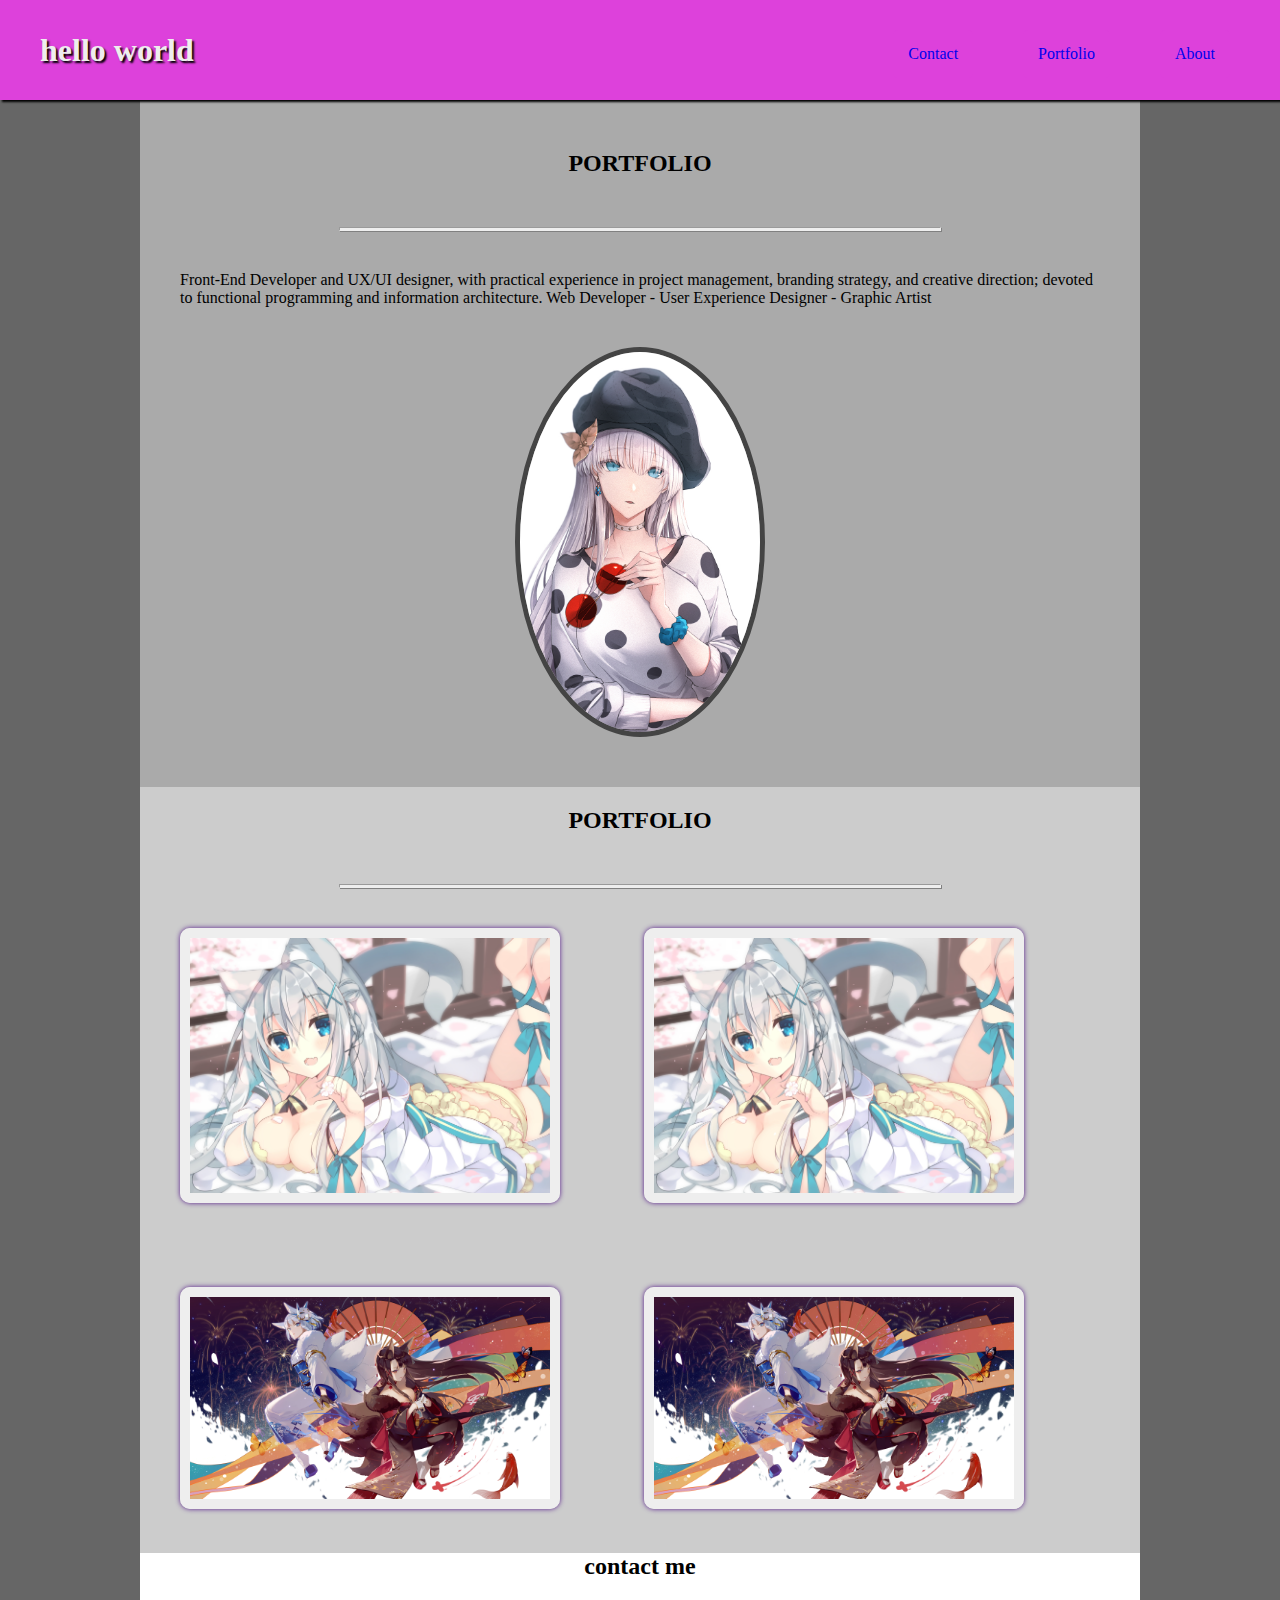
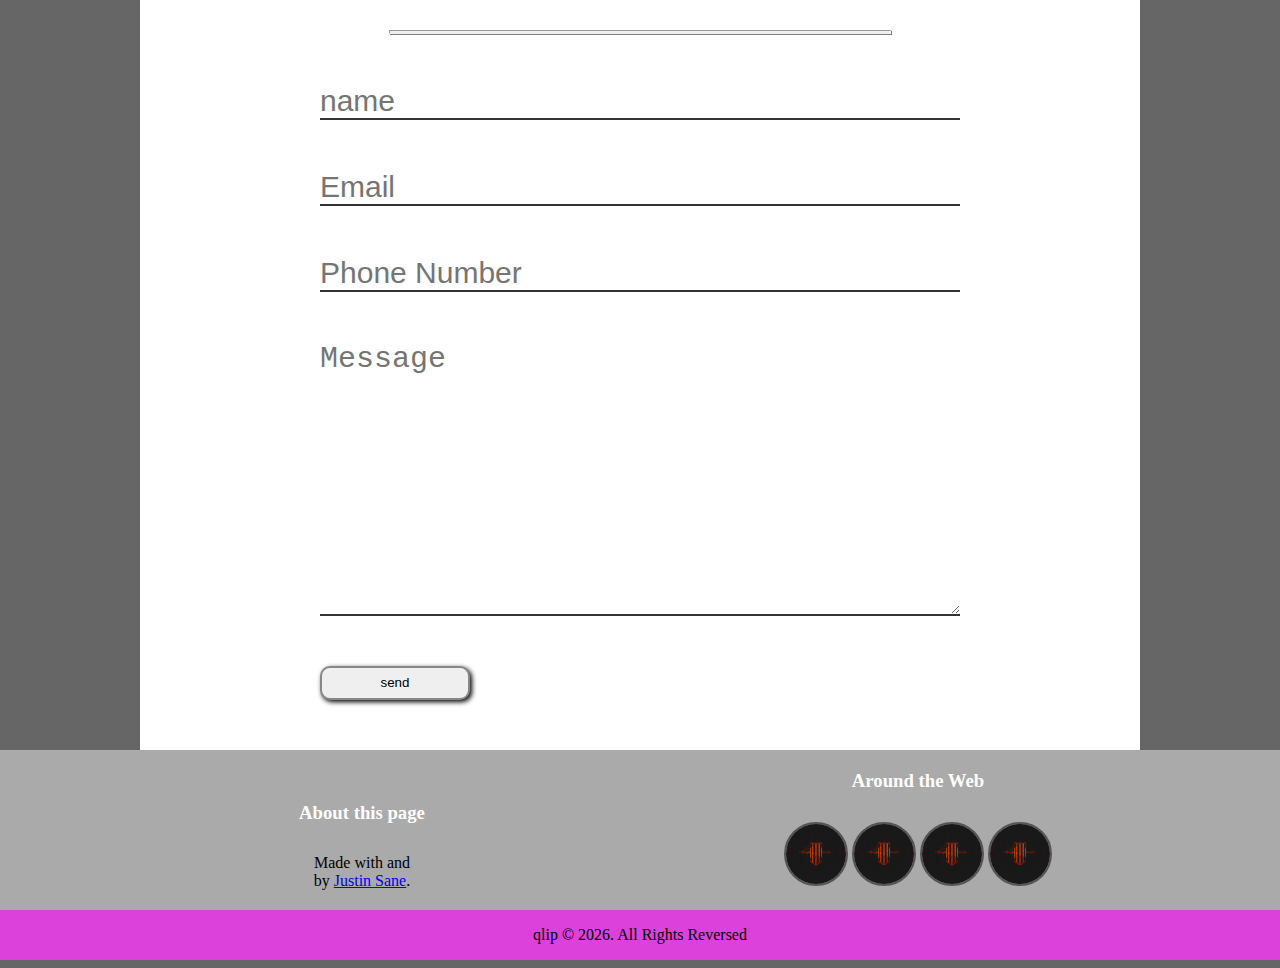
==== index.html @ 93e29aaf "first" ====
<!DOCTYPE html>
<html lang="en" dir="ltr">

<head>
  <meta charset="utf-8">
  <title></title>
  <link rel="stylesheet" href="./stylesheets/master.css">
</head>

<body>
    <div class="header">
      <h1><a href="#">hello world</a></h1>
      <nav id="navbar">
        <ul>
          <li><a class="scrollable" href="#contact">About</a></li>
          <li><a class="scrollable" href="#portfolio">Portfolio</a></li>
          <li><a class="scrollable" href="#top">Contact</a></li>
        </ul>
      </nav>
    </div>
  <div class="content-a" id="top">
    <h2>PORTFOLIO</h2>
    <hr>
    <p>Front-End Developer and UX/UI designer,
      with practical experience in project management,
      branding strategy,
      and creative direction; devoted to functional programming and information architecture.
      Web Developer - User Experience Designer - Graphic Artist</p>
      <img src="./img/2.jpg" alt="">
  </div>
  <div class="content-b" id="portfolio">
    <h2>PORTFOLIO</h2>
    <hr>
    <ul>
      <li><a href=""><img src="./img/1.jpg" alt=""></a></li>
      <li><a href=""><img src="./img/1.jpg" alt=""></a></li>
      <li><a href=""><img src="./img/3.jpg" alt=""></a></li>
      <li><a href=""><img src="./img/3.jpg" alt=""></a></li>
    </ul>
  </div>
  <div class="content-c" id="contact">
    <h2>contact me</h2>
    <hr>
    <form class="contactForm" action="#" method="post">
      <input class="txt" type="text" name="" value="" placeholder="name">
      <input class="txt" type="text" name="" value="" placeholder="Email">
      <input class="txt" type="text" name="" value="" placeholder="Phone Number">
      <textarea name="name" rows="8" cols="80" placeholder="Message"></textarea>
      <input class="btn" type="submit" name="" value="send">
    </form>
  </div>
  <footer>
  <div id="footer-above">
    <div>
      <h3>About this page</h3>
      <p>Made with and <br/>by <a href="http://qlip.in">Justin Sane</a>.</p>
    </div>
    <div>
      <h3>Around the Web</h3>
      <ul>
        <li><a  href=""><img class="down" src="./img/4.jpg" alt=""></a></li>
        <li><a  href=""><img class="down" src="./img/4.jpg" alt=""></a></li>
        <li><a  href=""><img class="down" src="./img/4.jpg" alt=""></a></li>
        <li><a  href=""><img class="down" src="./img/4.jpg" alt=""></a></li>
      </ul>
    </div>
  </div>
  <div id="footer-below">qlip ©
    <script>document.write(new Date().getFullYear())</script>. All Rights Reversed
  </div>
</footer>
  <script src="./js/jquery-3.3.1.js" charset="utf-8"></script>
  <script src="./javascript/min.js" charset="utf-8"></script>
</body>

</html>
---- stylesheets/master.css ----
*{
  margin: 0px;
  padding: 0px;
}

body{
  background-color: #666;
}

.header{
  width: 100%;
  height: 100px;
  background-color:#dd41db;
  box-shadow: 2px 2px 2px;
  position: absolute;
}

.header h1{
  margin-left: 40px;
  line-height: 100px;
  display: inline-block;
}

.header h1 a{
  color: #ddd;
  text-decoration: none;
}
.header h1 a:visited{
  transition: all 0.5s;
  text-shadow: 2px 2px 2px #000;
}
.header h1 a:link{
  color: #eee;
  text-shadow: 2px 2px 2px #000;
}
.header h1 a:hover{
  color:#eee;
  text-shadow: 2px 2px 2px #000;
}
.header h1 a:active{
  color: #eee;
  text-shadow: 0px 0px 0px #000;
}

nav{
  float: right;
}
nav ul{
  margin-top: 30px;
  display: inline-block;
}
nav ul li{
  padding: 15px;
  border-radius: 5px;
  background-color: #dd41db;
  list-style: none;
  float: right;
  display: inline-inline-block;
  margin-right: 50px;
  /* box-shadow: 1px 1px 1px; */
}
nav ul li a{
  text-decoration: none;
}
nav ul li:hover{
  background-color:#dd41df;
  box-shadow: -2px 2px 2px;

}

.content-a{
  margin: 0px auto;
  padding-top:150px;
  padding-bottom:50px;
  width: 1000px;
  height: auto;
  background-color: #aaa;
}
.content-a h2{
  margin-bottom: 50px;
  text-align:center;
}
.content-a hr{
  background-color: #eee;
  height: 2px;
  margin: 0px auto;
  width: 60%;
  box-shadow: 1px 1px;
}
.content-a p{
  margin: 40px;
}
.content-a img{
  border: 5px solid #444;
  border-radius: 50%;
  width: 240px;
  display: block;
  margin:0px auto;
}
.content-b{
  margin: 0px auto;
  width: 1000px;
  height: auto;
  background-color: #ccc;
  padding-top: 20px;
}
.content-c{
  margin: 0px auto;
  width: 1000px;
  height: 400px;
  background-color: #888;
}

.content-b h2{
  margin-bottom: 50px;
  text-align:center;
}
.content-b hr{
  background-color: #eee;
  height: 2px;
  margin: 0px auto;
  width: 60%;
  box-shadow: 1px 1px;
}
.content-b ul {
  list-style: none;
}
.content-b ul li {
  display: inline-block;
}
.content-b img{
  border: 10px solid #eee;
  border-radius: 10px;
  width: 360px;
  margin: 40px;
  box-shadow: 0px 0px 5px;
}

.content-c{
  margin: 0px auto;
  width: 1000px;
  height: auto;
  /* border: 5px solid #444; */
  background-color: #fff;
}

.content-c h2{
  margin-bottom: 50px;
  text-align:center;
}
.content-c hr{
  background-color: #eee;
  height: 2px;
  margin: 0px auto;
  width: 50%;
  box-shadow: 1px 1px;
}
.content-c .contactForm{
  margin: 20px auto;
  margin-bottom: 0px;
  width: 80%;
  height: auto;
}
.content-c .contactForm .txt{
  background-color: transparent;
  width: 80%;
  border: none;
  outline: medium;
  border-bottom: 2px solid #333;
  font-size: 30px;
  display: block;
  margin: 50px auto;
}
.content-c .contactForm textarea{
  background-color: transparent;
  width: 80%;
  border: none;
  border-bottom: 2px solid #333;
  outline: medium;
  display: block;
  margin: 50px auto;
  font-size: 30px;
}
.content-c .contactForm .btn{
  border: 2px solid #888;
  border-radius: 10px;
  margin-left: 80px;
  margin-bottom: 50px;
  width: 150px;
  line-height: 30px;
  box-shadow: 2px 2px 5px;
}
.content-c .contactForm .btn:hover{
  background-color: #fff;
  font-size: 20px;
}

footer{
  /* border: 5px solid #444; */
  background-color:#aaa;
  text-align:center;
}
footer h3{
    margin-bottom:30px;
    color:#fff;
}
footer #footer-above div{
  width: 40%;
  margin: 20px;
  /* border: 1px solid #111; */
  display: inline-block;
}
footer #footer-above div ul{
  list-style: none;
}
footer #footer-above div ul li{
  display: inline;
}
footer #footer-above div img{
  border: 2px solid #555;
  border-radius: 50%;
  width: 60px;
  height: 60px;
}
footer #footer-above div img:hover{
  border-color: #fff;
  box-shadow: 2px 2px 5px;
}

footer #footer-below{
  line-height: 50px;

  background-color: #dd41db;
}
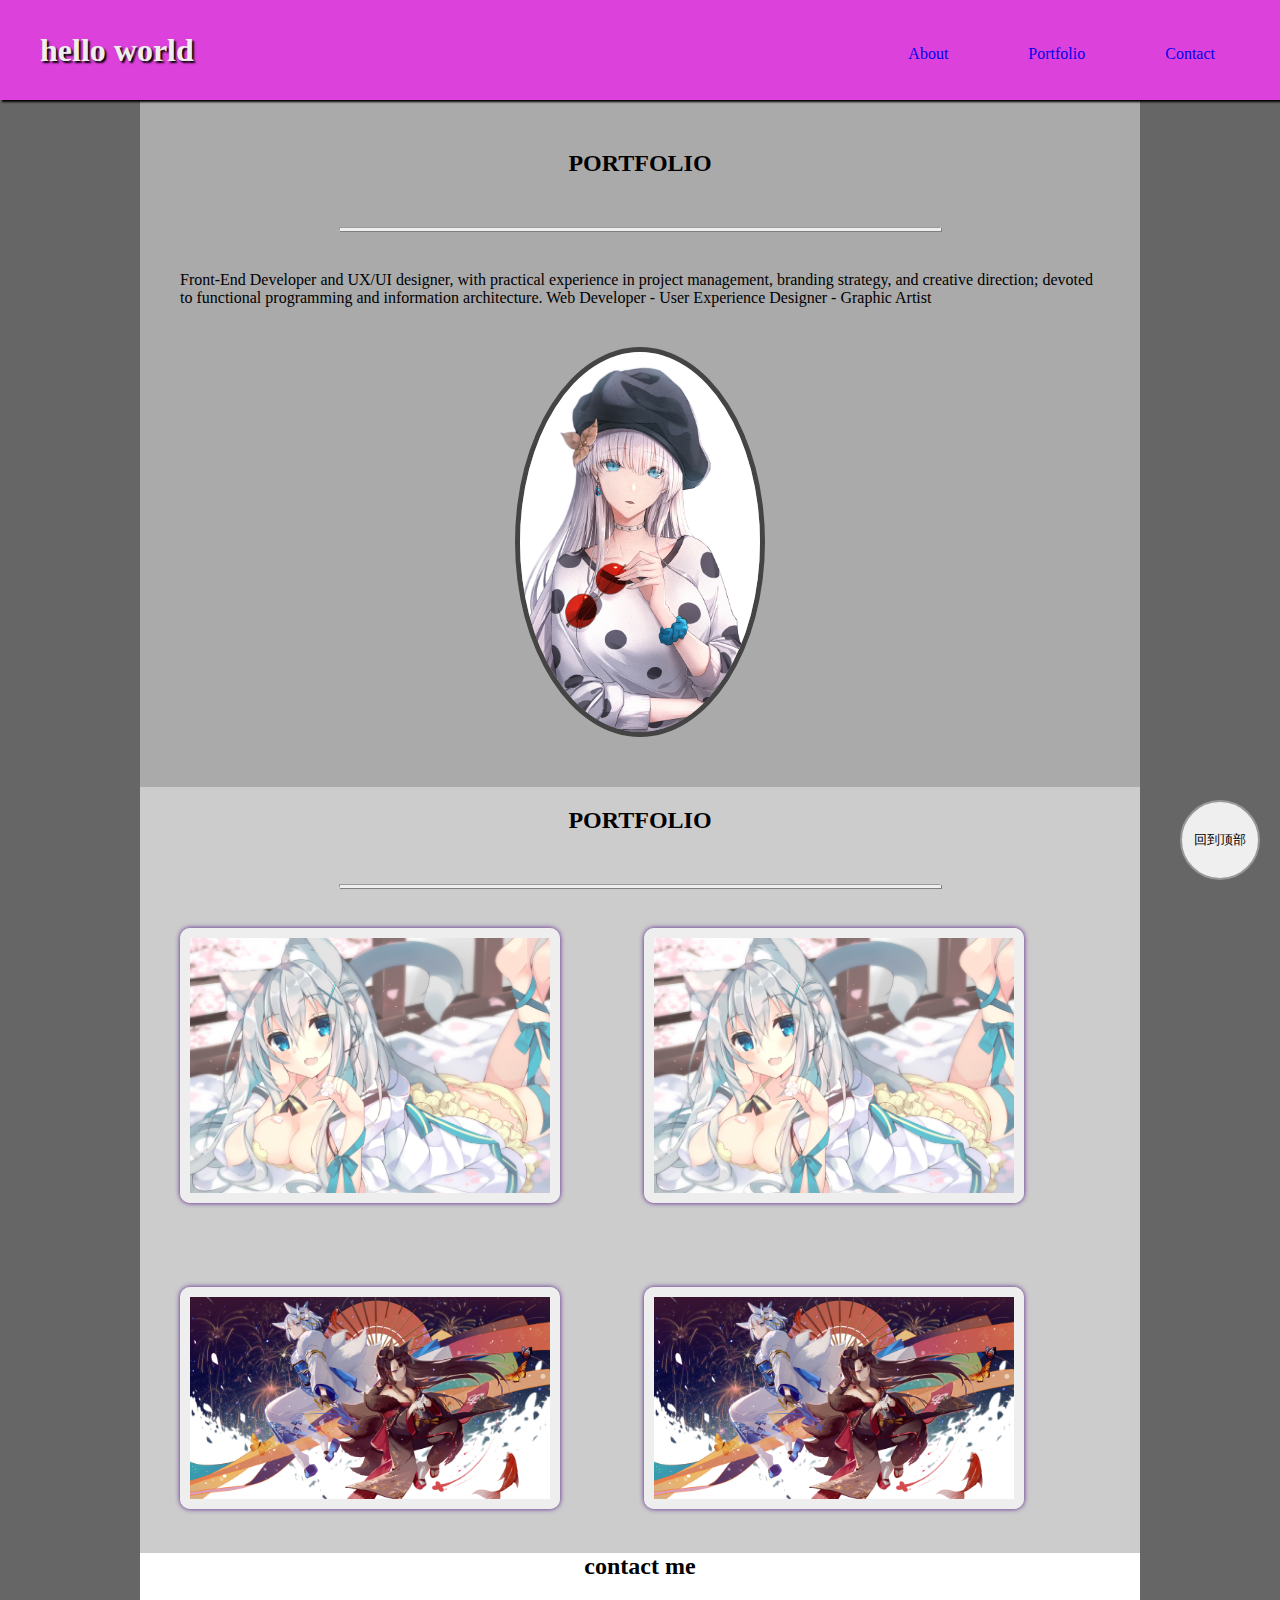
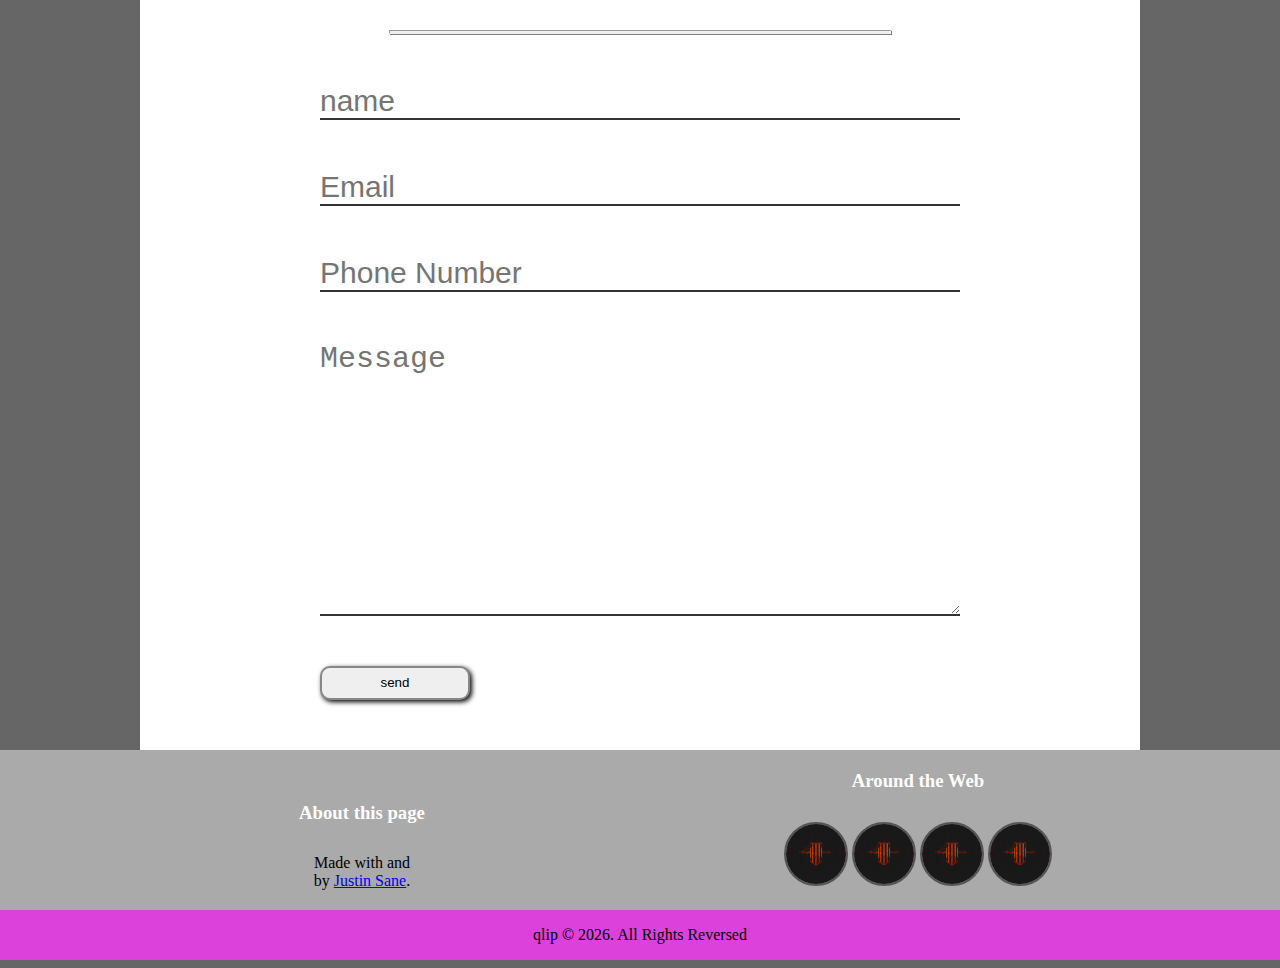
==== commit d032ac71: "add js" ====
--- a/index.html
+++ b/index.html
@@ -8,13 +8,14 @@
 </head>
 
 <body>
+  <button type="button" name="button">回到顶部</button>
     <div class="header">
       <h1><a href="#">hello world</a></h1>
       <nav id="navbar">
-        <ul>
-          <li><a class="scrollable" href="#contact">About</a></li>
-          <li><a class="scrollable" href="#portfolio">Portfolio</a></li>
-          <li><a class="scrollable" href="#top">Contact</a></li>
+        <ul class="nav">
+          <a href="#contact"><li>Contact</li></a>
+          <a href="#portfolio"><li>Portfolio</li></a>
+          <a href="#top"><li>About</li></a>
         </ul>
       </nav>
     </div>
--- a/stylesheets/master.css
+++ b/stylesheets/master.css
@@ -5,6 +5,18 @@
 
 body{
   background-color: #666;
+}
+
+button{
+  width: 80px;
+  height:80px;
+  border: 2px solid #999;
+  border-radius: 50%;
+  outline:none;
+  cursor: pointer;
+  position: fixed;
+  bottom: 20px;
+  right: 20px;
 }
 
 .header{
@@ -50,6 +62,7 @@
   display: inline-block;
 }
 nav ul li{
+  cursor: pointer;
   padding: 15px;
   border-radius: 5px;
   background-color: #dd41db;
